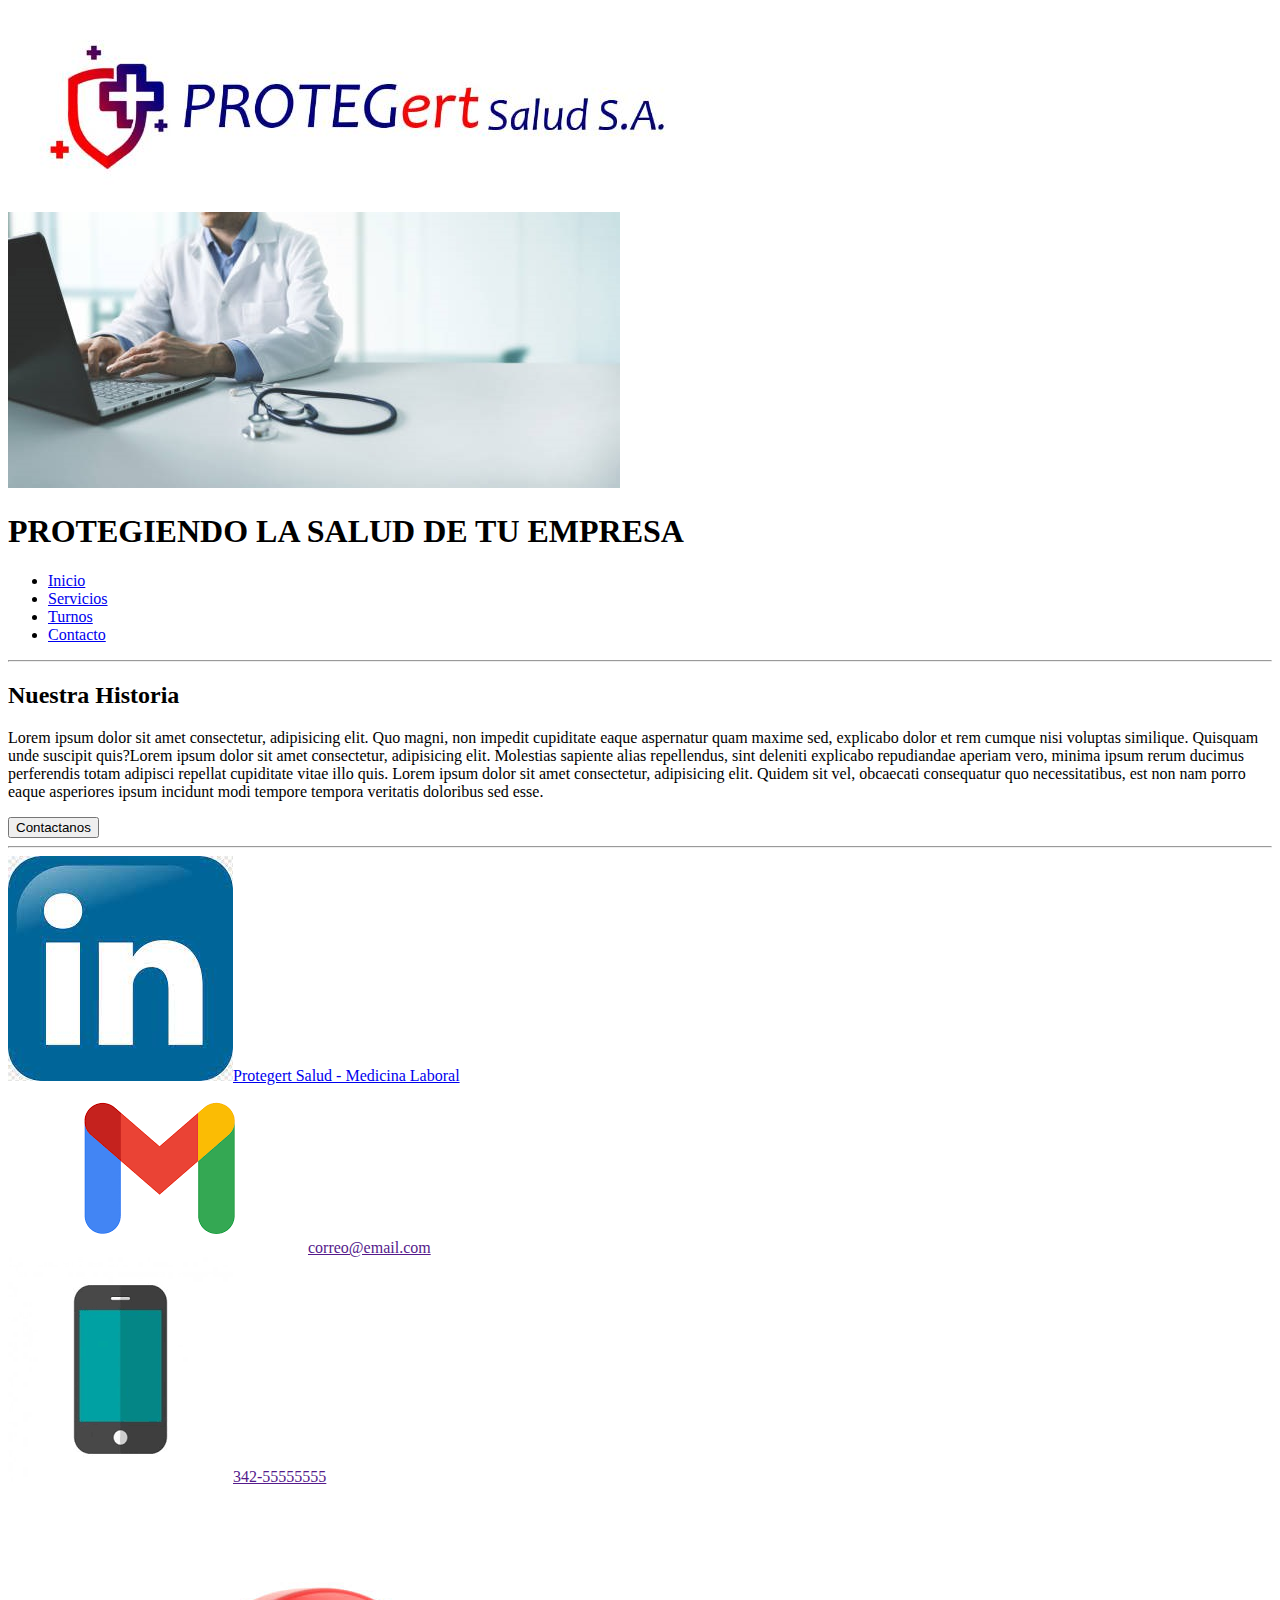
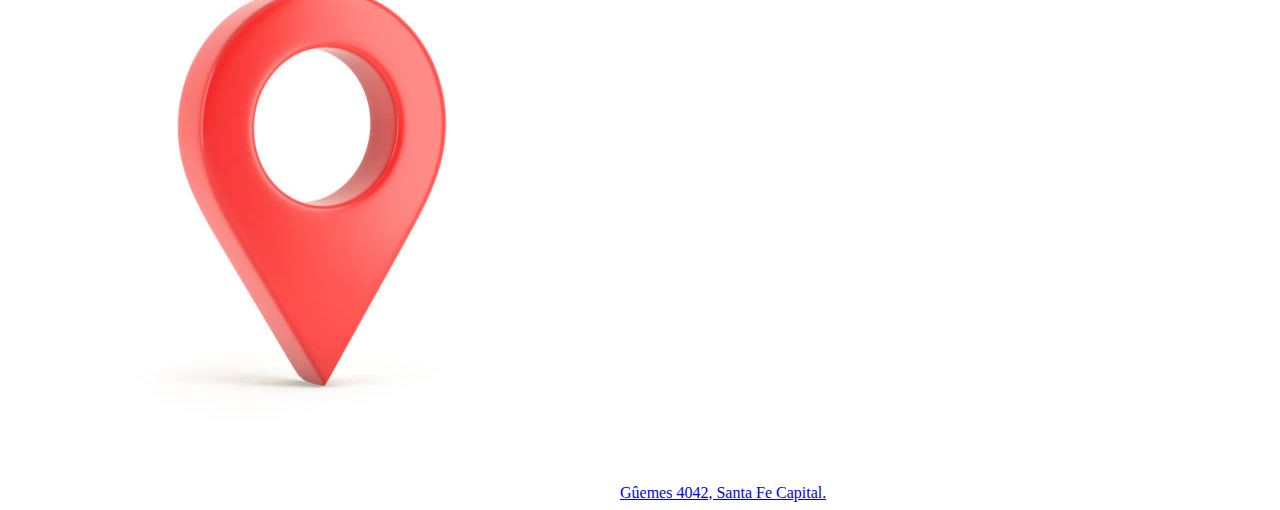
==== index.html @ c97d6693 "comienzo de proyecto" ====
<!DOCTYPE html>
<html lang="en">
<head>
  <meta charset="UTF-8">
  <meta http-equiv="X-UA-Compatible" content="IE=edge">
  <meta name="viewport" content="width=device-width, initial-scale=1.0">
  <link rel="stylesheet" href="./CSS/style.css">
  <title>Protegert Salud | Medicina Laboral</title>
</head>
  
<body class="body">

  <header>
    <section class="encabezado">
    <div><article> <img src="./Protegert/Imagen/WhatsApp Image 2021-12-01 at 22.38.21.jpeg" alt="Logo"></article></div> 
    <div><article><img src="./Protegert/Imagen/Logos/fondo-pag/medico-en-escritorio.jpg" alt="medicos"></article></div>

    </section>  
    <H1>PROTEGIENDO LA SALUD DE TU EMPRESA</H1>      

      <nav>
        <ul class=".color-magenta">
          <li><a href="./index.html" target="_blank">Inicio</a></li>
          <li> <a href="./Protegert/pages/servicios.html">Servicios</a></li>  
          <li> <a href="./Protegert/pages/turnos.html" target="_blank">Turnos</a></li>
          <li><a href="#contacto-protegert">Contacto</a></li>
        </ul>
      </nav> 
  </header>

    <hr> 

      <section id="empresa-protegert">

        <h2>Nuestra Historia</h2>
          <div><p>Lorem ipsum dolor sit amet consectetur, adipisicing elit. Quo magni,
              non impedit cupiditate eaque aspernatur quam maxime sed, explicabo dolor et rem cumque 
              nisi voluptas similique. Quisquam unde suscipit quis?Lorem ipsum dolor sit amet consectetur, 
              adipisicing elit. Molestias sapiente alias repellendus, sint deleniti explicabo repudiandae aperiam vero,
              minima ipsum rerum ducimus perferendis totam adipisci repellat cupiditate vitae illo quis. 
              Lorem ipsum dolor sit amet consectetur, adipisicing elit. Quidem sit vel, obcaecati consequatur 
              quo necessitatibus, est non nam porro eaque asperiores ipsum incidunt modi tempore tempora veritatis 
              doloribus sed esse.</p>
                <a href="#contacto-protegert"></a> <button class="contacto">Contactanos</button></div>
            
      </section>



      <hr>
      <footer class="contacto" id="contacto-protegert"> 
        <article><img src="./Protegert/Imagen/Logos/descarga.jpg" alt="Linkedin"><a href="https://www.linkedin.com/company/protegert-salud-s-a-medicina-laboral/">Protegert Salud - Medicina Laboral</a></article>
        <div> <article><img src="./Protegert/Imagen/Logos/gmail.png" alt="Email"><a href="">correo@email.com</a></article>
        <div> <article><img src="./Protegert/Imagen/Logos/descarga.png" alt="telefono"><a href="">342-55555555</a></article></div>
        <div> <article><img src="./Protegert/Imagen/Logos/istockphoto-1182235539-612x612.jpg" alt="ubicación"><a href="https://goo.gl/maps/Kvv3pyG7opq2ytH77">Gûemes 4042, Santa Fe Capital.</a></article></div>
      </footer>
    
  
</body>
</html>
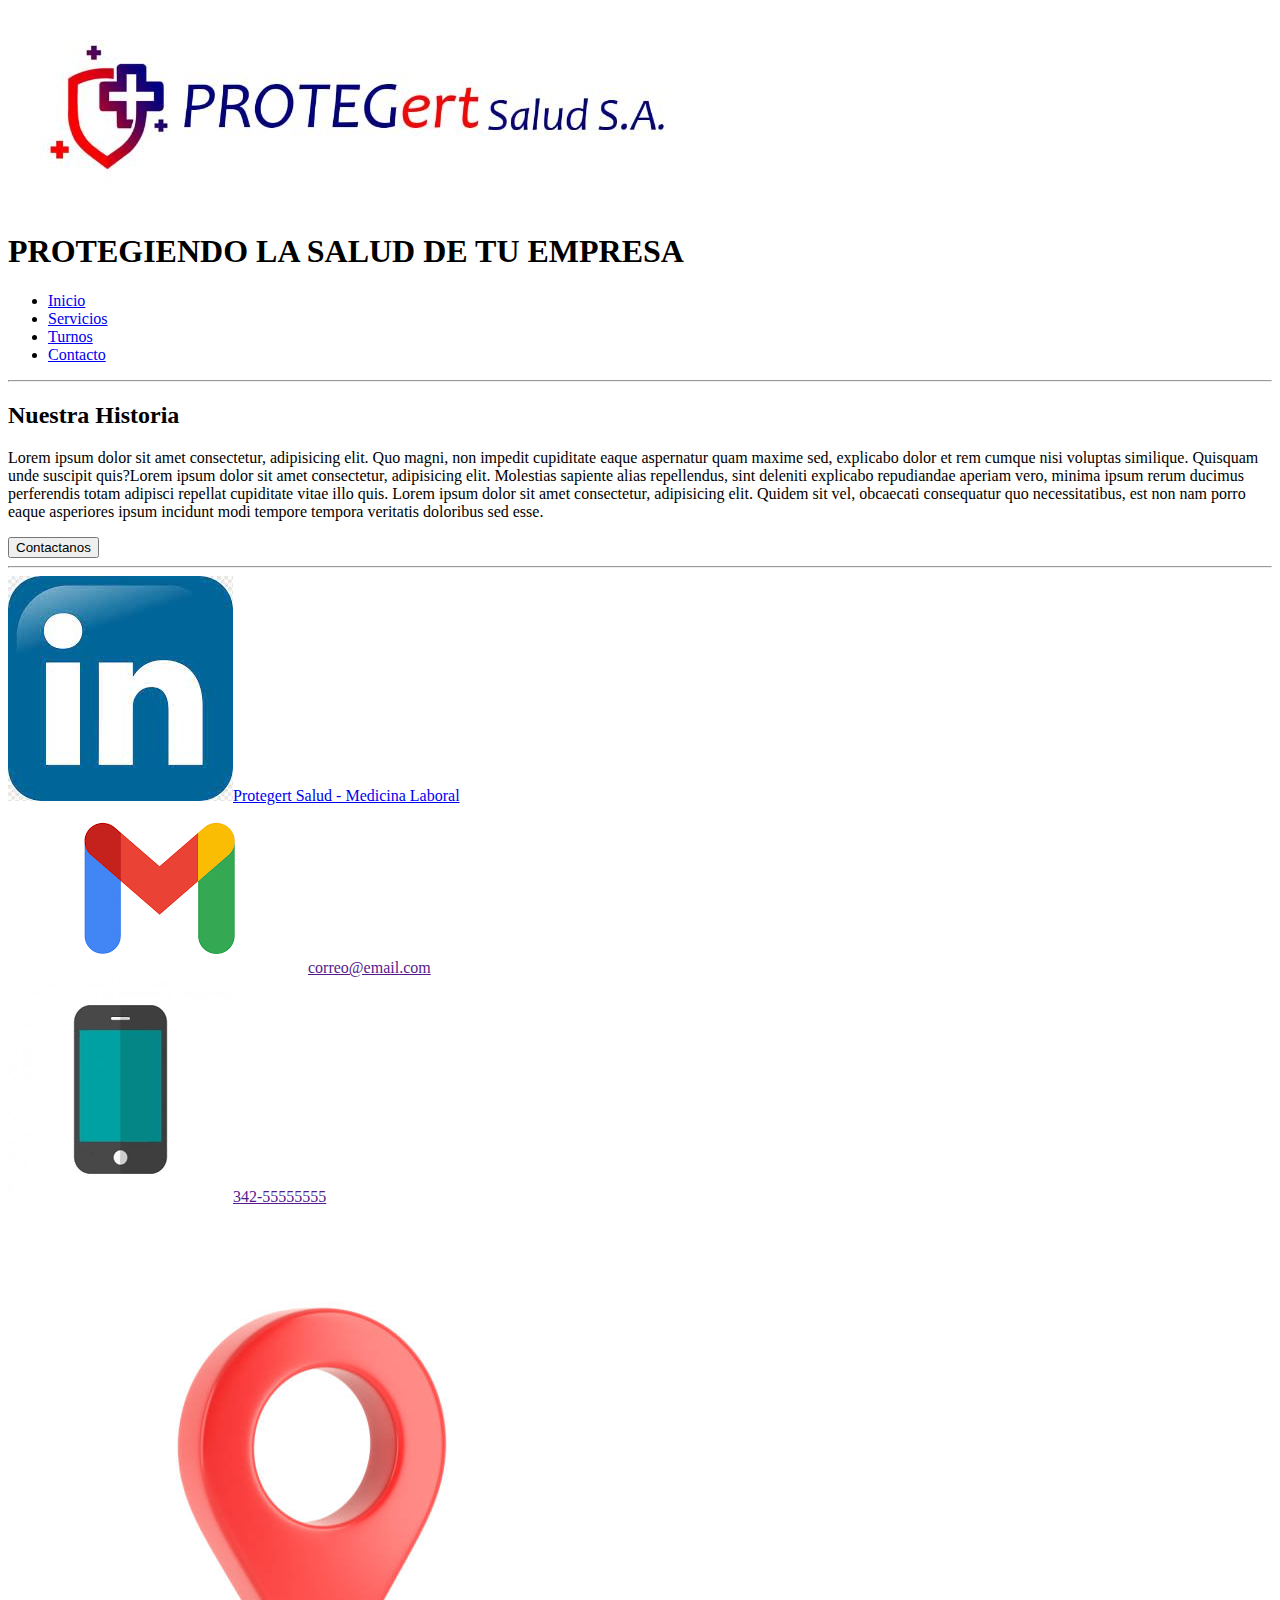
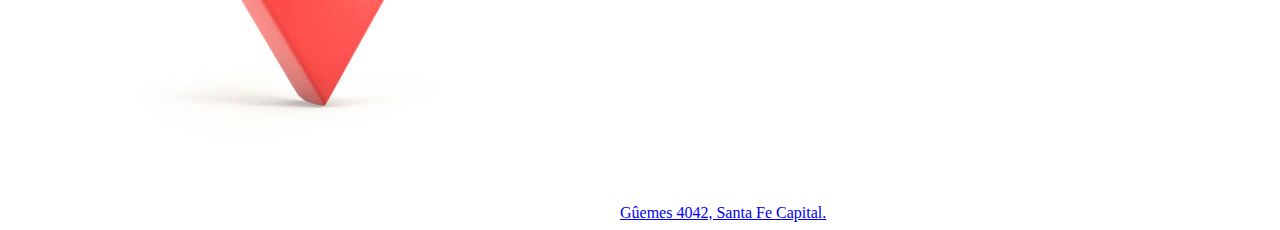
==== commit 9561b668: "modificaciones en los archivos con grids" ====
--- a/index.html
+++ b/index.html
@@ -12,13 +12,12 @@
 
   <header>
     <section class="encabezado">
-    <div><article> <img src="./Protegert/Imagen/WhatsApp Image 2021-12-01 at 22.38.21.jpeg" alt="Logo"></article></div> 
-    <div><article><img src="./Protegert/Imagen/Logos/fondo-pag/medico-en-escritorio.jpg" alt="medicos"></article></div>
+    <div><article> <img src="./Protegert/Imagen/WhatsApp Image 2021-12-01 at 22.38.21.jpeg" alt="Logo" class="encabezado_img"></article></div> 
 
-    </section>  
-    <H1>PROTEGIENDO LA SALUD DE TU EMPRESA</H1>      
+    </section>   
+    <H1 class="header_title">PROTEGIENDO LA SALUD DE TU EMPRESA</H1>      
 
-      <nav>
+      <nav class="header_nav">
         <ul class=".color-magenta">
           <li><a href="./index.html" target="_blank">Inicio</a></li>
           <li> <a href="./Protegert/pages/servicios.html">Servicios</a></li>  
@@ -27,7 +26,7 @@
         </ul>
       </nav> 
   </header>
-
+ 
     <hr> 
 
       <section id="empresa-protegert">
